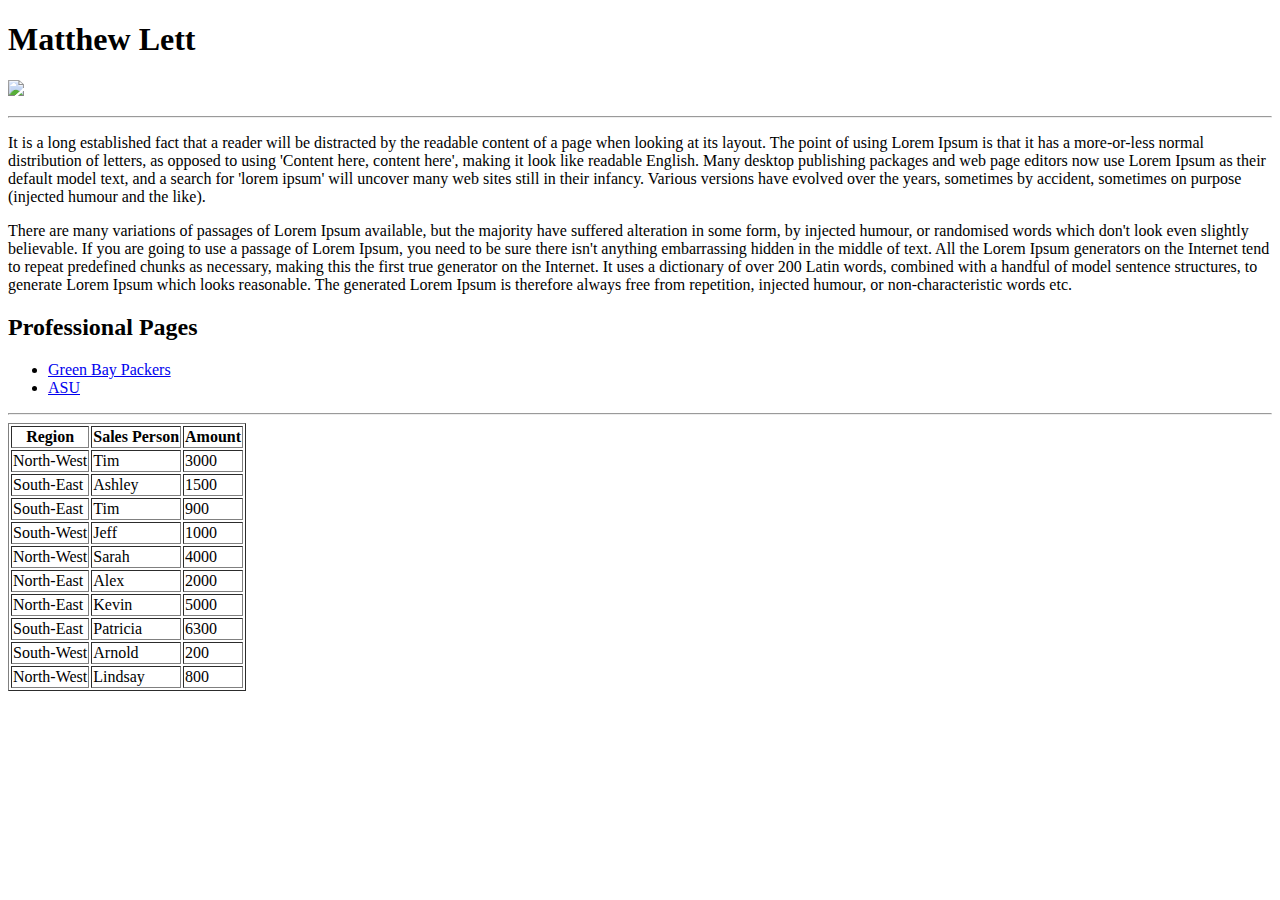
==== index.html @ a15d04f2 "Test" ====
<!DOCTYPE html>
<html lang="en-us">
<head>
  <meta charset="UTF-8">
  <title>Matthew Lett's Demostration Page</title>
</head>

<body>
<h1>Matthew Lett</h1>
<p>
  <img width="140" src="https://picsum.photos/200" />
</p>
<hr>
<p>
  It is a long established fact that a reader will be distracted by the readable content of a page when looking at its layout. The point of using Lorem Ipsum is that it has a more-or-less normal distribution of letters, as opposed to using 'Content here, content here', making it look like readable English. Many desktop publishing packages and web page editors now use Lorem Ipsum as their default model text, and a search for 'lorem ipsum' will uncover many web sites still in their infancy. Various versions have evolved over the years, sometimes by accident, sometimes on purpose (injected humour and the like).
</p>
<p>
  There are many variations of passages of Lorem Ipsum available, but the majority have suffered alteration in some form, by injected humour, or randomised words which don't look even slightly believable. If you are going to use a passage of Lorem Ipsum, you need to be sure there isn't anything embarrassing hidden in the middle of text. All the Lorem Ipsum generators on the Internet tend to repeat predefined chunks as necessary, making this the first true generator on the Internet. It uses a dictionary of over 200 Latin words, combined with a handful of model sentence structures, to generate Lorem Ipsum which looks reasonable. The generated Lorem Ipsum is therefore always free from repetition, injected humour, or non-characteristic words etc.
</p>

<h2>Professional Pages</h2>
<ul>
  <li><a href="https://www.packers.com/">Green Bay Packers</a></li>
  <li><a href="https://ASU.edu">ASU</a></li>
</ul>
<hr>
<table border="1">
  <tr>
      <th>Region</th>
      <th>Sales Person</th>
      <th>Amount</th>
  </tr>
  <tr>
      <td>North-West</td>
      <td>Tim</td>
      <td>3000</td>
  </tr>
  <tr>
      <td>South-East</td>
      <td>Ashley</td>
      <td>1500</td>
  </tr>
  <tr>
      <td>South-East</td>
      <td>Tim</td>
      <td>900</td>
  </tr>
  <tr>
      <td>South-West</td>
      <td>Jeff</td>
      <td>1000</td>
  </tr>
  <tr>
      <td>North-West</td>
      <td>Sarah</td>
      <td>4000</td>
  </tr>
  <tr>
      <td>North-East</td>
      <td>Alex</td>
      <td>2000</td>
  </tr>
  <tr>
      <td>North-East</td>
      <td>Kevin</td>
      <td>5000</td>
  </tr>
  <tr>
      <td>South-East</td>
      <td>Patricia</td>
      <td>6300</td>
  </tr>
  <tr>
      <td>South-West</td>
      <td>Arnold</td>
      <td>200</td>
  </tr>
  <tr>
      <td>North-West</td>
      <td>Lindsay</td>
      <td>800</td>
  </tr>
</table>



</body>

</html>
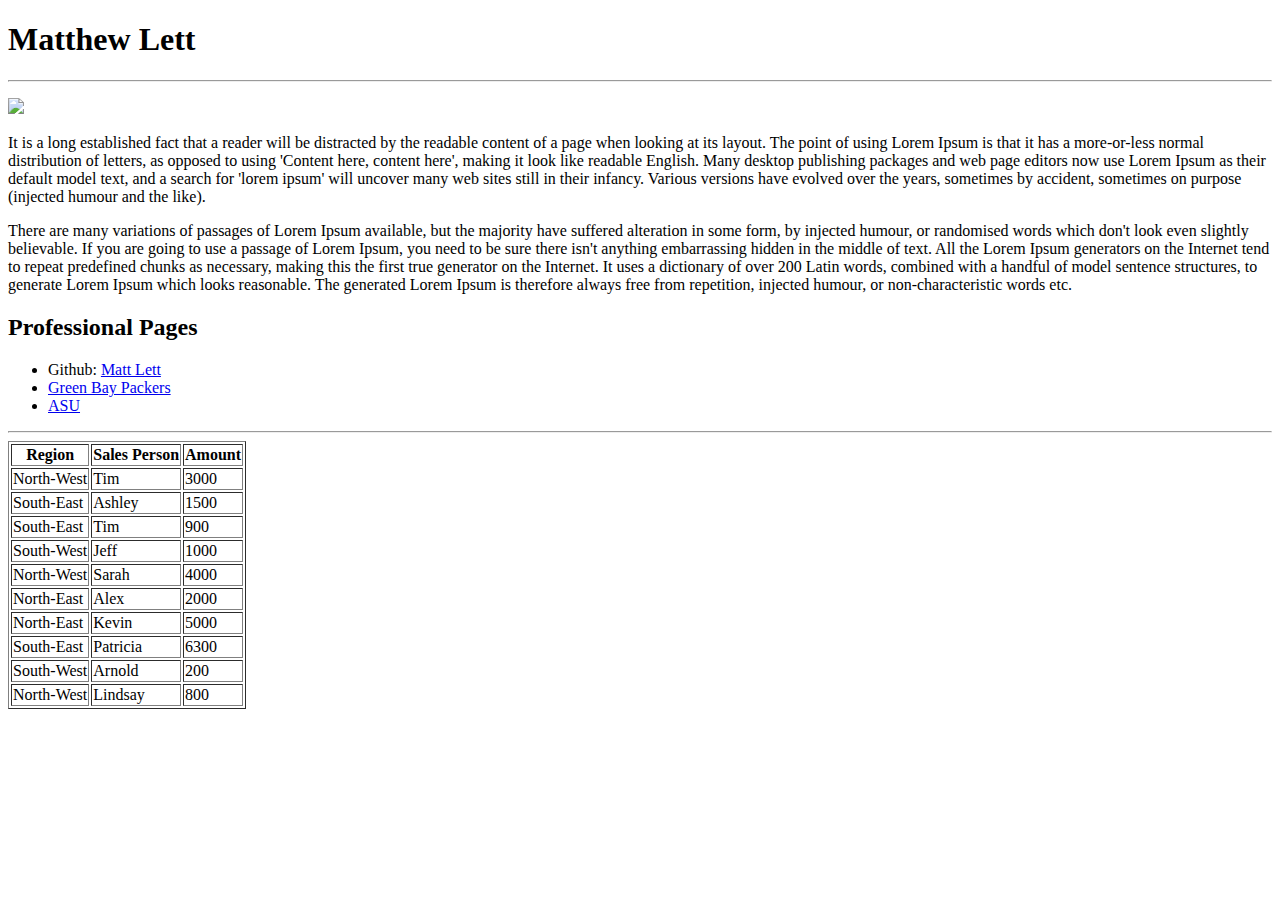
==== commit c3061d6f: "Test" ====
--- a/index.html
+++ b/index.html
@@ -7,10 +7,11 @@
 
 <body>
 <h1>Matthew Lett</h1>
+<hr>
 <p>
   <img width="140" src="https://picsum.photos/200" />
 </p>
-<hr>
+
 <p>
   It is a long established fact that a reader will be distracted by the readable content of a page when looking at its layout. The point of using Lorem Ipsum is that it has a more-or-less normal distribution of letters, as opposed to using 'Content here, content here', making it look like readable English. Many desktop publishing packages and web page editors now use Lorem Ipsum as their default model text, and a search for 'lorem ipsum' will uncover many web sites still in their infancy. Various versions have evolved over the years, sometimes by accident, sometimes on purpose (injected humour and the like).
 </p>
@@ -20,6 +21,7 @@
 
 <h2>Professional Pages</h2>
 <ul>
+  <li>Github: <a href="https://www.Github.com/lmarksman/">Matt Lett</a></li>
   <li><a href="https://www.packers.com/">Green Bay Packers</a></li>
   <li><a href="https://ASU.edu">ASU</a></li>
 </ul>
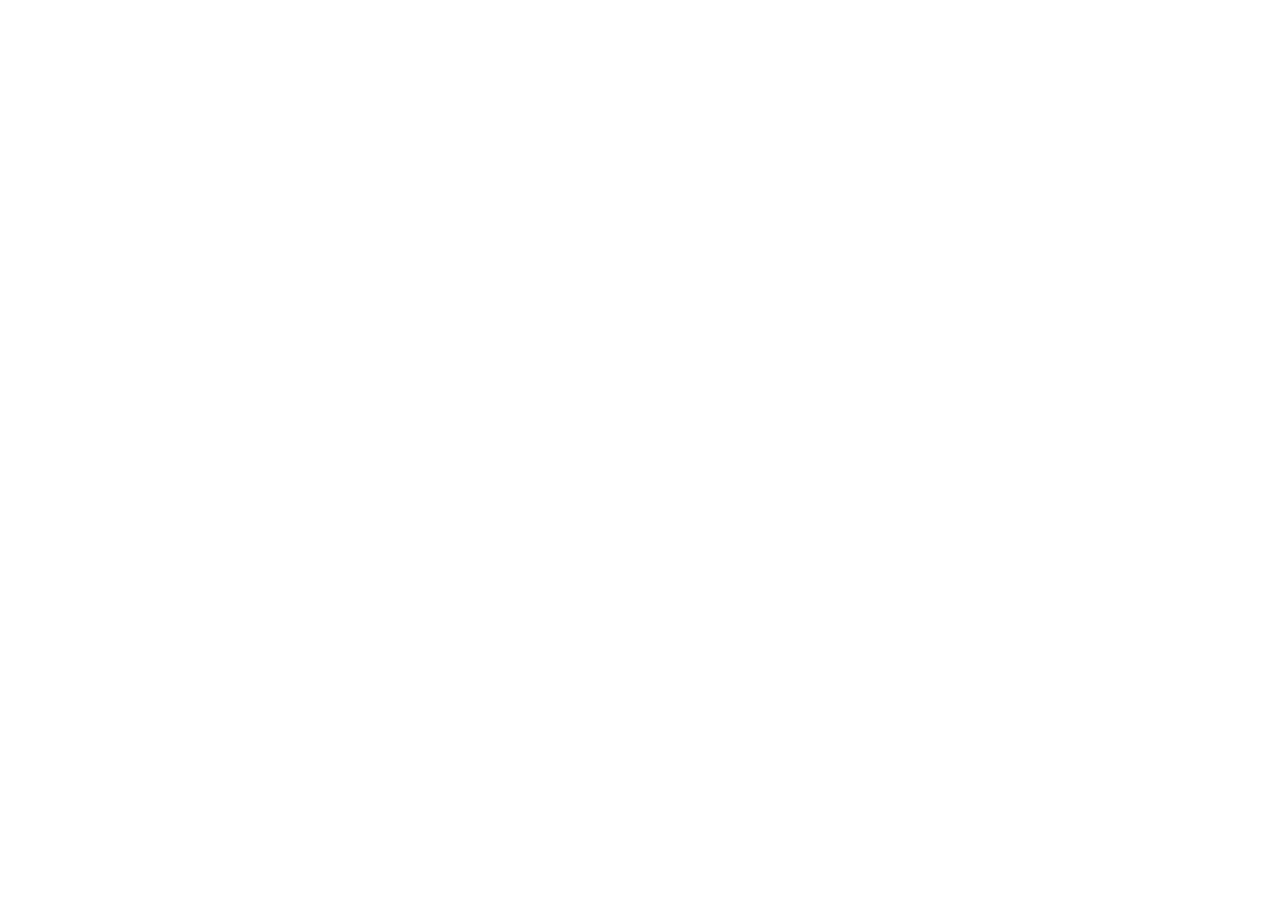
==== commit ff3ca195: "Update index.html" ====
--- a/index.html
+++ b/index.html
@@ -1,4 +1,10 @@
 <!DOCTYPE html>
+<meta charset="utf-8">
+<title>Redirecting to https://example.com/</title>
+<meta http-equiv="refresh" content="0; URL=https://example.com/">
+<link rel="canonical" href="https://example.com/">
+
+<!--
 <html lang="en-us">
 <head>
   <meta charset="UTF-8">
@@ -89,3 +95,4 @@
 </body>
 
 </html>
+-->
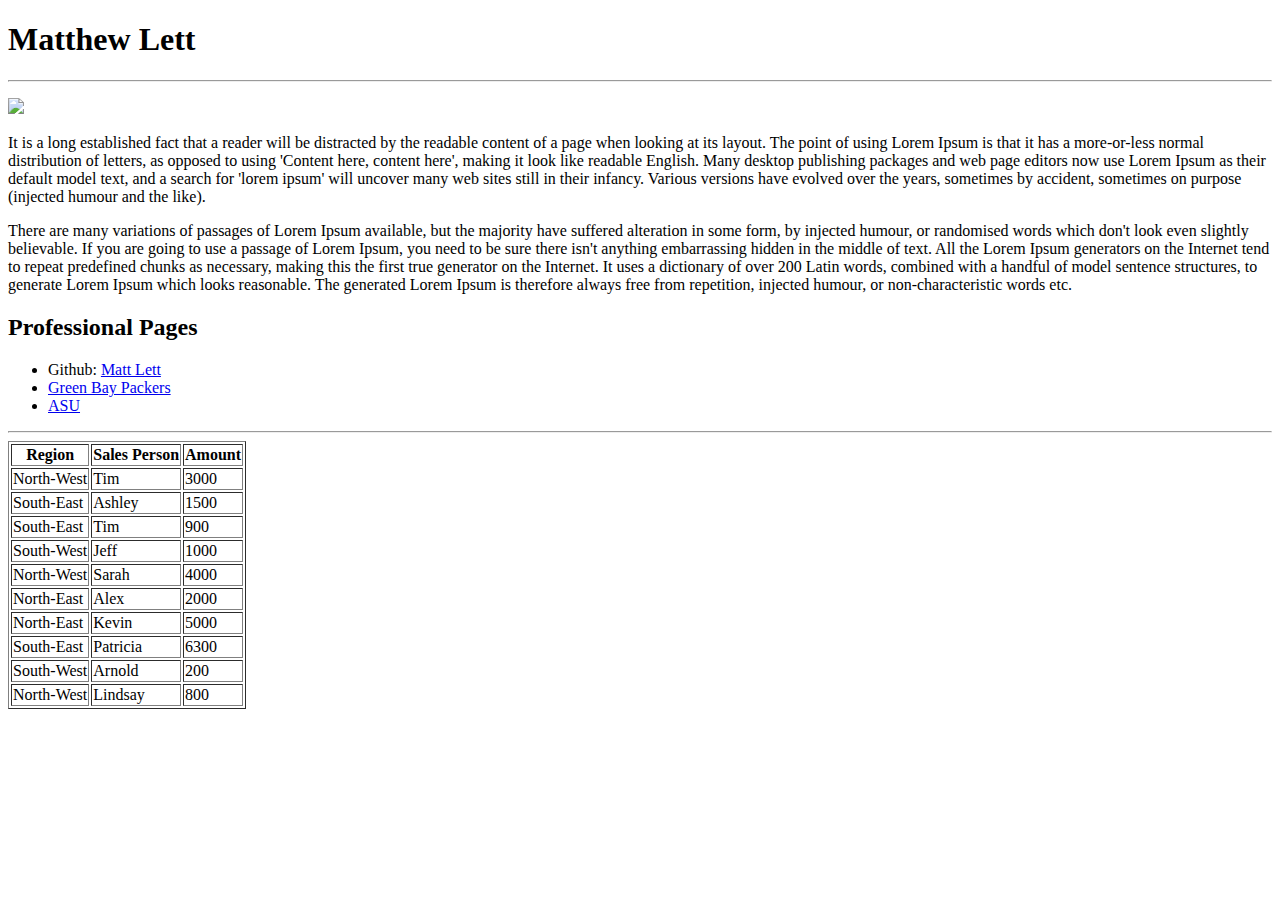
==== commit 81e5f95f: "Update index.html" ====
--- a/index.html
+++ b/index.html
@@ -1,10 +1,4 @@
 <!DOCTYPE html>
-<meta charset="utf-8">
-<title>Redirecting to https://example.com/</title>
-<meta http-equiv="refresh" content="0; URL=https://example.com/">
-<link rel="canonical" href="https://example.com/">
-
-<!--
 <html lang="en-us">
 <head>
   <meta charset="UTF-8">
@@ -95,4 +89,3 @@
 </body>
 
 </html>
--->
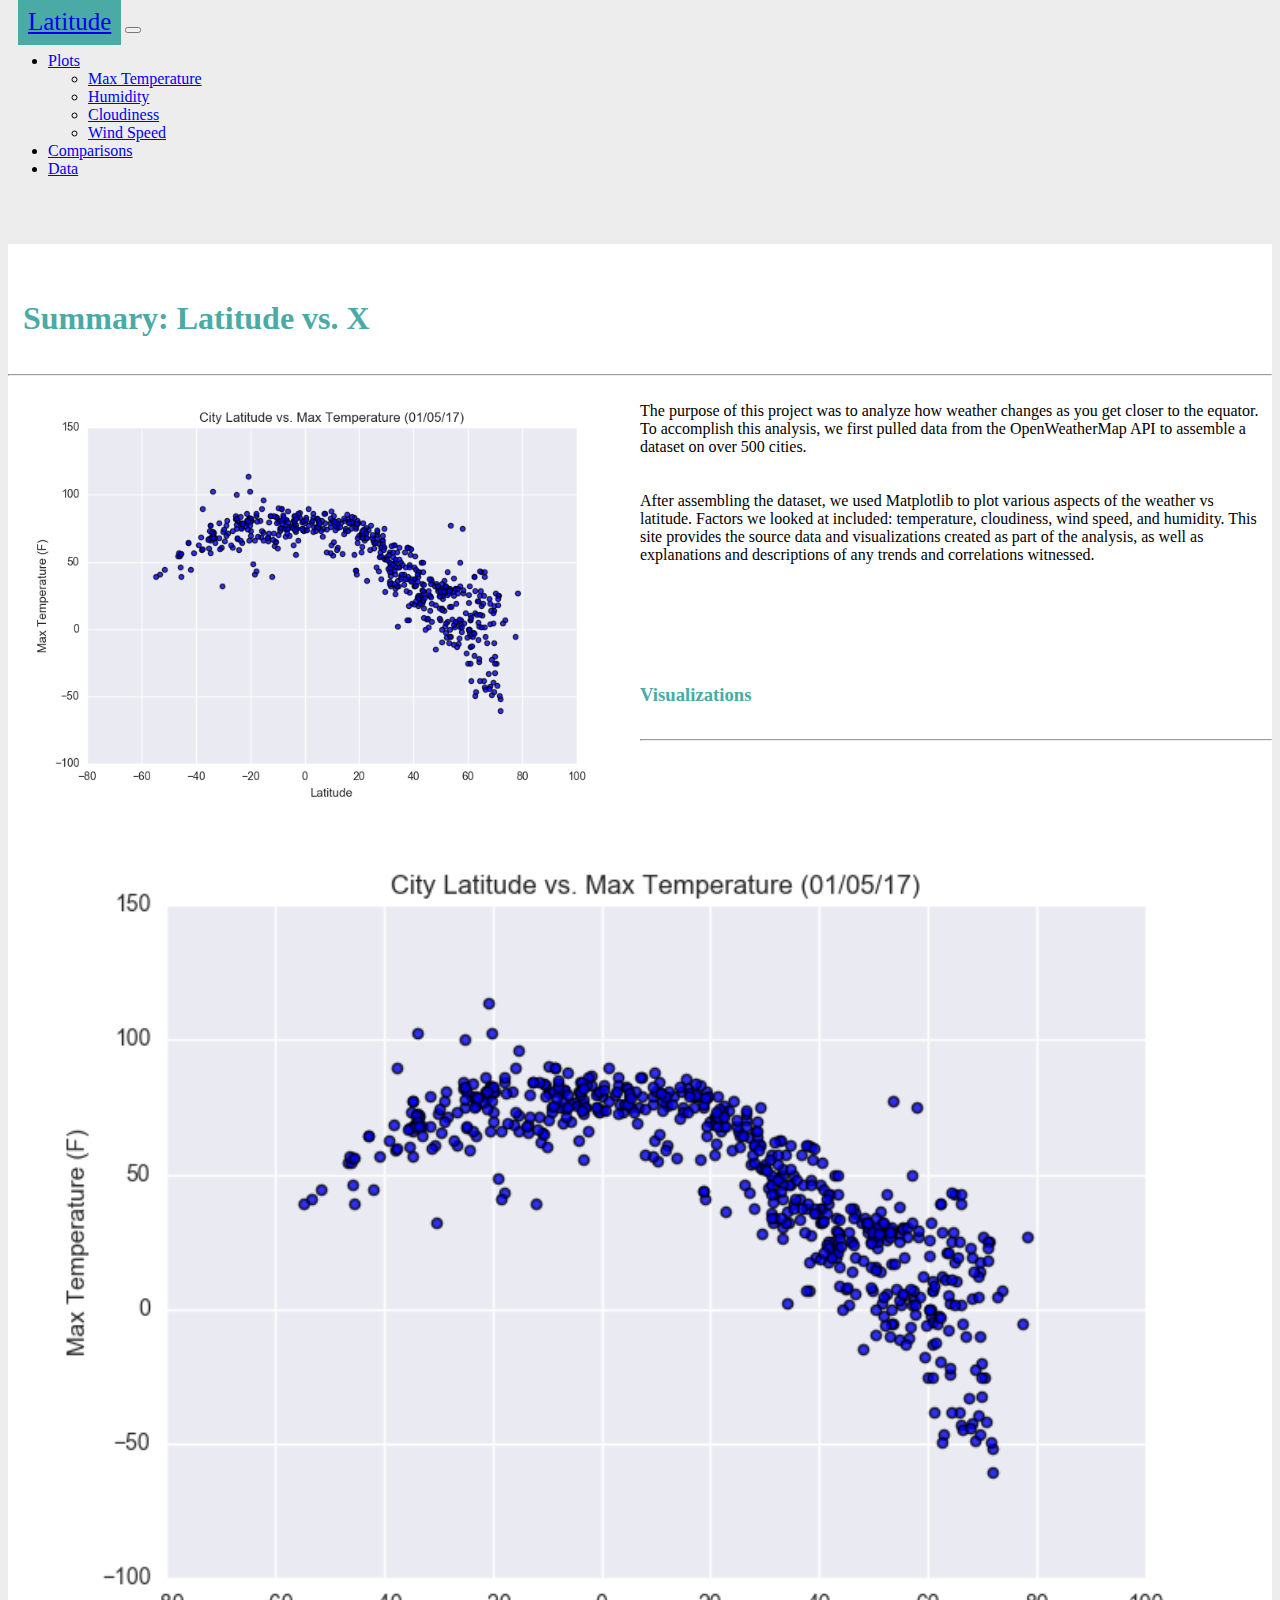
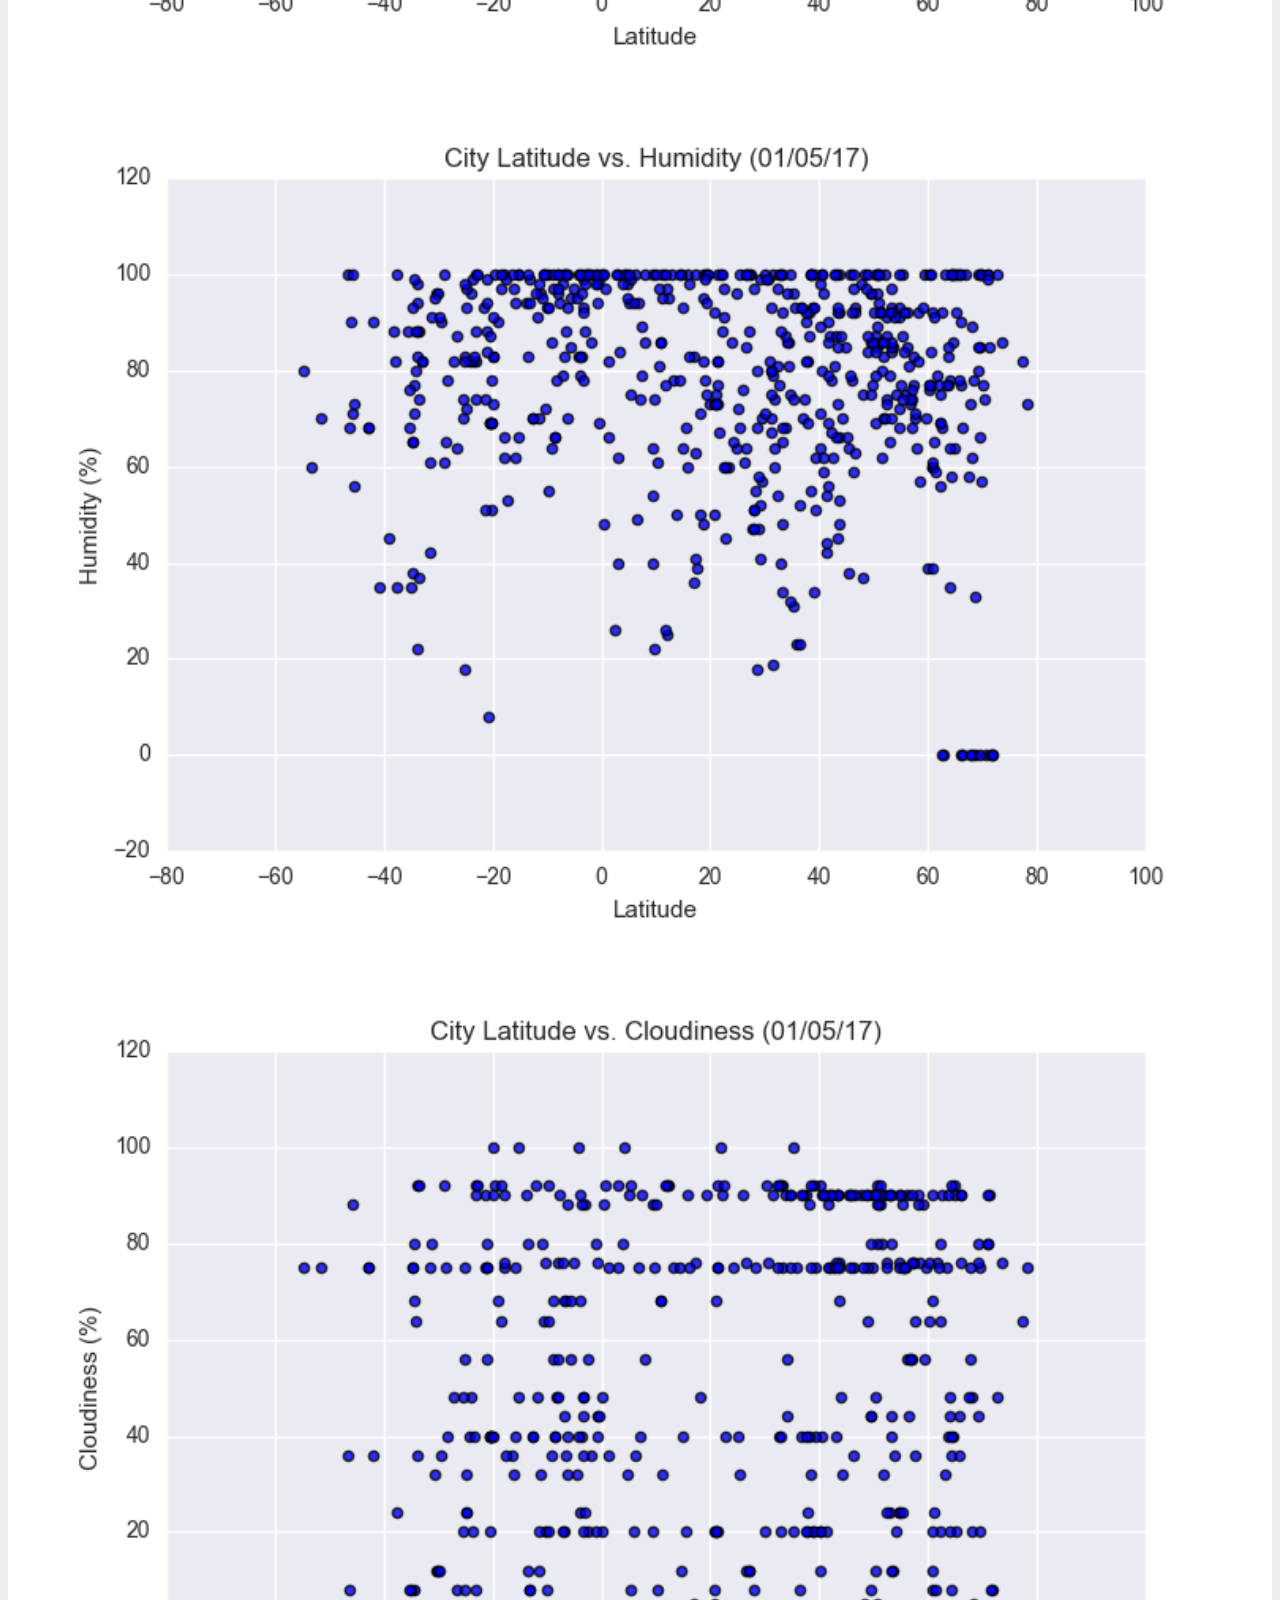
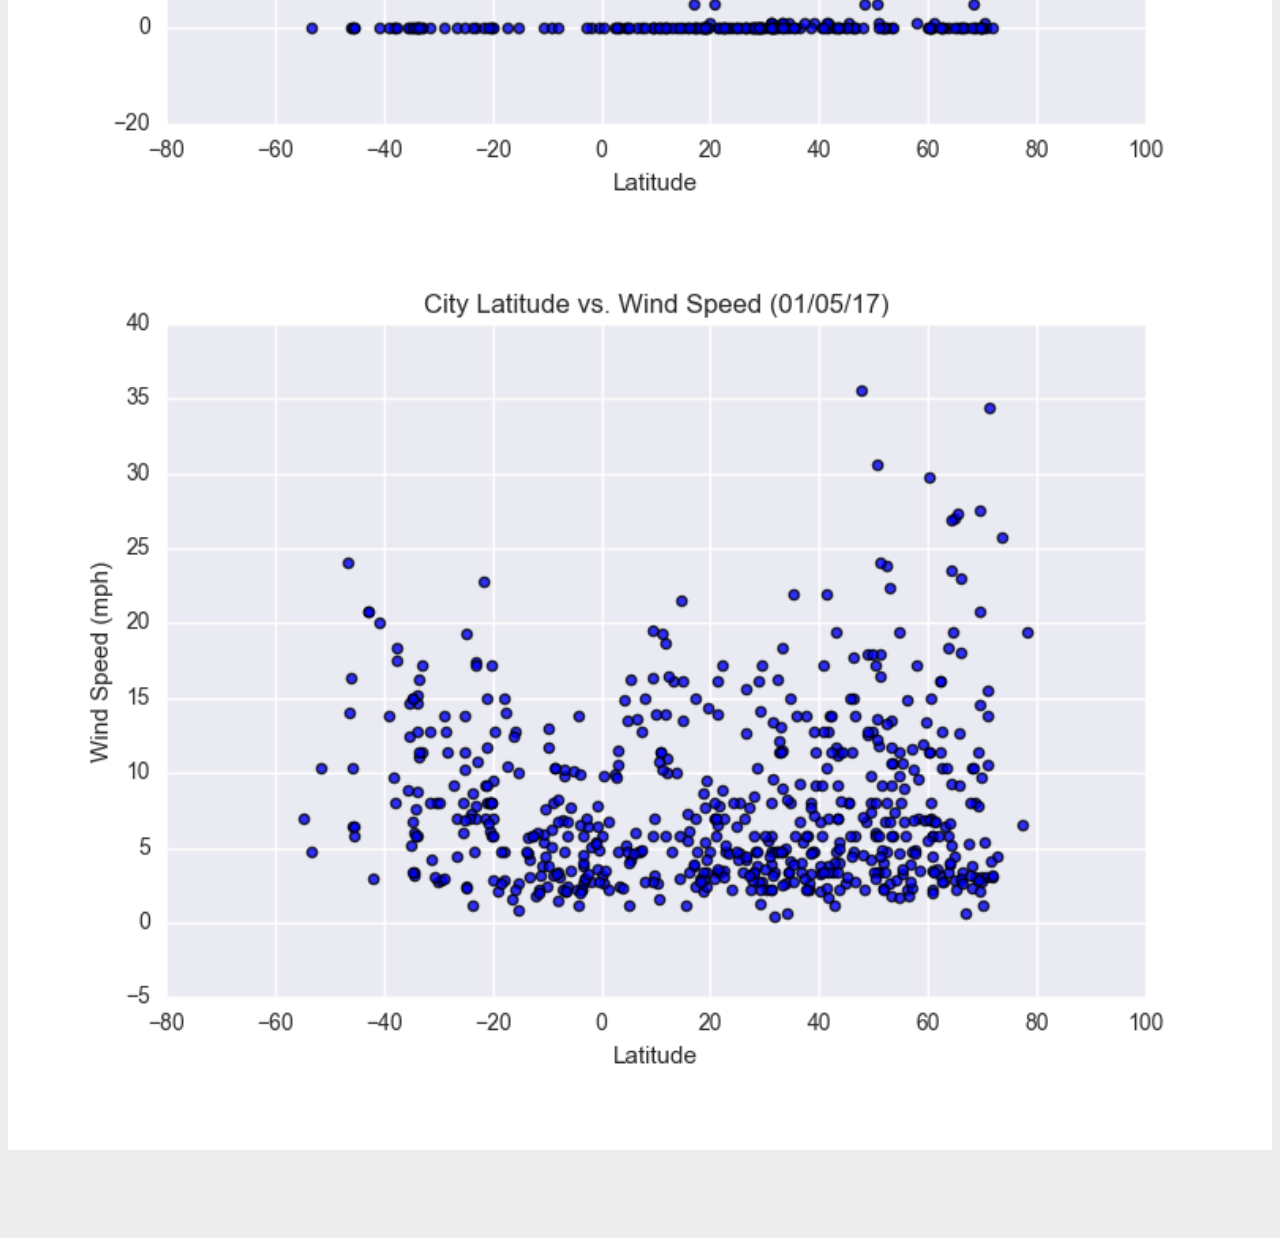
==== commit e41e5643: "Testing for live site" ====
--- a/index.html
+++ b/index.html
@@ -1,91 +1,81 @@
 <!DOCTYPE html>
-<html lang="en-us">
+<html lang="en">
+
 <head>
   <meta charset="UTF-8">
-  <title>Matthew Lett's Demostration Page</title>
+  <title>Summary</title>
+  <!-- CSS only -->
+  <link href="https://cdn.jsdelivr.net/npm/bootstrap@5.1.0/dist/css/bootstrap.min.css" rel="stylesheet" integrity="sha384-KyZXEAg3QhqLMpG8r+8fhAXLRk2vvoC2f3B09zVXn8CA5QIVfZOJ3BCsw2P0p/We" crossorigin="anonymous">
+
+  <!-- JavaScript Bundle with Popper -->
+  <script src="https://cdn.jsdelivr.net/npm/bootstrap@5.1.0/dist/js/bootstrap.bundle.min.js" integrity="sha384-U1DAWAznBHeqEIlVSCgzq+c9gqGAJn5c/t99JyeKa9xxaYpSvHU5awsuZVVFIhvj" crossorigin="anonymous"></script>
+
+  <link rel="stylesheet" type="text/css" href="style.css">
 </head>
-
 <body>
-<h1>Matthew Lett</h1>
-<hr>
-<p>
-  <img width="140" src="https://picsum.photos/200" />
-</p>
-
-<p>
-  It is a long established fact that a reader will be distracted by the readable content of a page when looking at its layout. The point of using Lorem Ipsum is that it has a more-or-less normal distribution of letters, as opposed to using 'Content here, content here', making it look like readable English. Many desktop publishing packages and web page editors now use Lorem Ipsum as their default model text, and a search for 'lorem ipsum' will uncover many web sites still in their infancy. Various versions have evolved over the years, sometimes by accident, sometimes on purpose (injected humour and the like).
-</p>
-<p>
-  There are many variations of passages of Lorem Ipsum available, but the majority have suffered alteration in some form, by injected humour, or randomised words which don't look even slightly believable. If you are going to use a passage of Lorem Ipsum, you need to be sure there isn't anything embarrassing hidden in the middle of text. All the Lorem Ipsum generators on the Internet tend to repeat predefined chunks as necessary, making this the first true generator on the Internet. It uses a dictionary of over 200 Latin words, combined with a handful of model sentence structures, to generate Lorem Ipsum which looks reasonable. The generated Lorem Ipsum is therefore always free from repetition, injected humour, or non-characteristic words etc.
-</p>
-
-<h2>Professional Pages</h2>
-<ul>
-  <li>Github: <a href="https://www.Github.com/lmarksman/">Matt Lett</a></li>
-  <li><a href="https://www.packers.com/">Green Bay Packers</a></li>
-  <li><a href="https://ASU.edu">ASU</a></li>
-</ul>
-<hr>
-<table border="1">
-  <tr>
-      <th>Region</th>
-      <th>Sales Person</th>
-      <th>Amount</th>
-  </tr>
-  <tr>
-      <td>North-West</td>
-      <td>Tim</td>
-      <td>3000</td>
-  </tr>
-  <tr>
-      <td>South-East</td>
-      <td>Ashley</td>
-      <td>1500</td>
-  </tr>
-  <tr>
-      <td>South-East</td>
-      <td>Tim</td>
-      <td>900</td>
-  </tr>
-  <tr>
-      <td>South-West</td>
-      <td>Jeff</td>
-      <td>1000</td>
-  </tr>
-  <tr>
-      <td>North-West</td>
-      <td>Sarah</td>
-      <td>4000</td>
-  </tr>
-  <tr>
-      <td>North-East</td>
-      <td>Alex</td>
-      <td>2000</td>
-  </tr>
-  <tr>
-      <td>North-East</td>
-      <td>Kevin</td>
-      <td>5000</td>
-  </tr>
-  <tr>
-      <td>South-East</td>
-      <td>Patricia</td>
-      <td>6300</td>
-  </tr>
-  <tr>
-      <td>South-West</td>
-      <td>Arnold</td>
-      <td>200</td>
-  </tr>
-  <tr>
-      <td>North-West</td>
-      <td>Lindsay</td>
-      <td>800</td>
-  </tr>
-</table>
-
-
-
+  <nav class="navbar navbar-expand-lg navbar-light bg-light">
+    <div class="container-fluid">
+      <a class="navbar-brand text-white" href="index.html" >Latitude</a>
+      <button class="navbar-toggler" type="button" data-bs-toggle="collapse" data-bs-target="#navbarSupportedContent" aria-controls="navbarSupportedContent" aria-expanded="false" aria-label="Toggle navigation">
+        <span class="navbar-toggler-icon"></span>
+      </button>            
+      <div class="collapse navbar-collapse" id="navbarSupportedContent">
+        <ul class="navbar-nav ms-auto mb-2 mb-lg-0">
+          <li class="nav-item dropdown">
+            <a class="nav-link dropdown-toggle" href="#" id="navbarDropdown" role="button" data-bs-toggle="dropdown" aria-haspopup="true" aria-expanded="false">
+              Plots
+            </a>
+            <ul class="dropdown-menu" aria-labelledby="navbarDropdown">
+              <li><a class="dropdown-item" href="temperature.html">Max Temperature</a></li>
+              <li><a class="dropdown-item" href="humidity.html">Humidity</a></li>
+              <li><a class="dropdown-item" href="cloudiness.html">Cloudiness</a></li>
+              <li><a class="dropdown-item" href="windspeed.html">Wind Speed</a></li>
+            </ul>
+          </li>
+          <li class="nav-item">
+            <a class="nav-link" href="comparison.html">Comparisons</a>
+          </li>
+          <li class="nav-item">
+            <a class="nav-link" href="data.html">Data</a>
+          </li>
+        </ul>
+      </div>
+    </div>
+  </nav>    
+  <div class="container content">    
+    <div class="row">
+      <div class="col-md-8">
+        <div class="col-md-12">
+          <h1>Summary: Latitude vs. X </h1>
+          <hr>
+          <div>
+            <img class="left-image" src="Resources/assets/images/Fig1.png " width="50%" alt="temperature">
+          </div>
+          <p>The purpose of this project was to analyze how weather changes as you get closer to the equator. To accomplish this analysis, we first pulled data from the OpenWeatherMap API to assemble a dataset on over 500 cities.  </p> 
+          <p>After assembling the dataset, we used Matplotlib to plot various aspects of the weather vs latitude. Factors we looked at included: temperature, cloudiness, wind speed, and humidity. This site provides the source data and visualizations created as part of the analysis, as well as explanations and descriptions of any trends and correlations witnessed.</p>
+        </div>
+      </div>
+      <div class="col-md-4">
+        <div class="col-md-12">
+          <h3>Visualizations</h3>
+          <hr>
+          <div class="row">
+            <div class="col-3 col-md-6">  
+              <a href="temperature.html"><img src="Resources/assets/images/Fig1.png" width="100%"  alt="temperature"></a> 
+            </div>
+            <div class="col-3 col-md-6">
+              <a href="humidity.html"><img src="Resources/assets/images/Fig2.png" width="100%" alt="humidity"></a>
+            </div>
+            <div class="col-3 col-md-6">
+              <a href="cloudiness.html"><img src="Resources/assets/images/Fig3.png" width="100%"  alt="cloudiness"></a>
+            </div>
+            <div class="col-3 col-md-6">
+              <a href="windspeed.html"><img src="Resources/assets/images/Fig4.png"width="100%"  alt="wind speed"></a>
+            </div>
+          </div>
+        </div>
+      </div>
+    </div>
+  </div>
 </body>
-
-</html>
+</html>--- a/style.css
+++ b/style.css
@@ -0,0 +1,81 @@
+a.navbar-brand{
+    margin-left: 10px;
+    padding: 10px;
+    background-color: rgb(74, 170, 165);
+    font-size: 25px;
+}
+
+.left-image {
+    float: left;
+    border: none;
+}
+
+h1{
+    color: rgb(74, 170, 165);
+    padding: 15px;
+    font-weight: bold;
+}
+
+h3{
+    color: rgb(74, 170, 165);
+    padding: 15px;
+    font-weight: bold;
+}
+
+
+p{
+   padding:10px;
+}
+
+body{
+    background-color: rgb(237,237,237);
+}
+
+.col-md-12{
+    background-color: white;
+    padding-top: 20px;
+    padding-bottom:40px;
+}
+
+.pic{
+    border: 3px solid rgb(81, 175, 160);
+}
+
+.navbar{
+    padding-top:0px;
+    padding-bottom: 0px;
+    padding-right:40px;
+}
+
+.content {
+    padding-top: 50px;
+    padding-bottom: 80px;
+    overflow: hidden;
+}
+
+.content.bg-white {
+    margin-top: 15px;
+}
+
+th{
+    text-align: left
+}
+
+/* small screen */
+@media(max-width:767px){
+    .navbar.bg-light{
+        background-color: rgb(81, 175, 160)!important;    
+    }
+
+    .navbar-collapse{
+        background-color: #f8f9fa;
+    }
+    .navbar{
+        padding:inherit;
+    }
+    body{
+        background-color: white;
+    }
+}
+
+
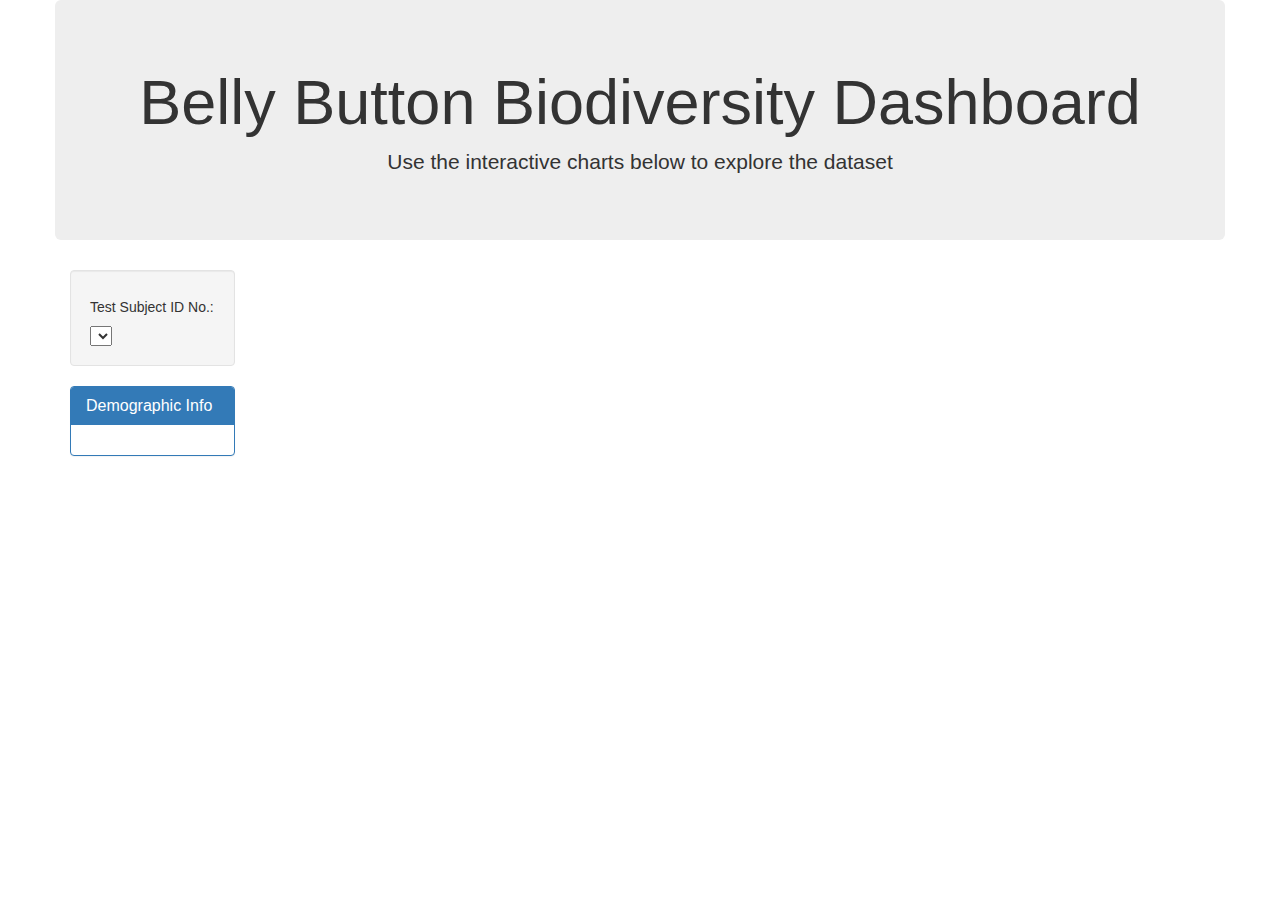
==== commit 298bb48b: "Update website" ====
--- a/index.html
+++ b/index.html
@@ -3,79 +3,53 @@
 
 <head>
   <meta charset="UTF-8">
-  <title>Summary</title>
-  <!-- CSS only -->
-  <link href="https://cdn.jsdelivr.net/npm/bootstrap@5.1.0/dist/css/bootstrap.min.css" rel="stylesheet" integrity="sha384-KyZXEAg3QhqLMpG8r+8fhAXLRk2vvoC2f3B09zVXn8CA5QIVfZOJ3BCsw2P0p/We" crossorigin="anonymous">
+  <meta name="viewport" content="width=device-width, initial-scale=1.0">
+  <meta http-equiv="X-UA-Compatible" content="ie=edge">
+  <title>Bellybutton Biodiversity</title>
+  <link rel="stylesheet" href="https://maxcdn.bootstrapcdn.com/bootstrap/3.3.7/css/bootstrap.min.css">
+</head>
 
-  <!-- JavaScript Bundle with Popper -->
-  <script src="https://cdn.jsdelivr.net/npm/bootstrap@5.1.0/dist/js/bootstrap.bundle.min.js" integrity="sha384-U1DAWAznBHeqEIlVSCgzq+c9gqGAJn5c/t99JyeKa9xxaYpSvHU5awsuZVVFIhvj" crossorigin="anonymous"></script>
+<body>
 
-  <link rel="stylesheet" type="text/css" href="style.css">
-</head>
-<body>
-  <nav class="navbar navbar-expand-lg navbar-light bg-light">
-    <div class="container-fluid">
-      <a class="navbar-brand text-white" href="index.html" >Latitude</a>
-      <button class="navbar-toggler" type="button" data-bs-toggle="collapse" data-bs-target="#navbarSupportedContent" aria-controls="navbarSupportedContent" aria-expanded="false" aria-label="Toggle navigation">
-        <span class="navbar-toggler-icon"></span>
-      </button>            
-      <div class="collapse navbar-collapse" id="navbarSupportedContent">
-        <ul class="navbar-nav ms-auto mb-2 mb-lg-0">
-          <li class="nav-item dropdown">
-            <a class="nav-link dropdown-toggle" href="#" id="navbarDropdown" role="button" data-bs-toggle="dropdown" aria-haspopup="true" aria-expanded="false">
-              Plots
-            </a>
-            <ul class="dropdown-menu" aria-labelledby="navbarDropdown">
-              <li><a class="dropdown-item" href="temperature.html">Max Temperature</a></li>
-              <li><a class="dropdown-item" href="humidity.html">Humidity</a></li>
-              <li><a class="dropdown-item" href="cloudiness.html">Cloudiness</a></li>
-              <li><a class="dropdown-item" href="windspeed.html">Wind Speed</a></li>
-            </ul>
-          </li>
-          <li class="nav-item">
-            <a class="nav-link" href="comparison.html">Comparisons</a>
-          </li>
-          <li class="nav-item">
-            <a class="nav-link" href="data.html">Data</a>
-          </li>
-        </ul>
+  <div class="container">
+    <div class="row">
+      <div class="col-md-12 jumbotron text-center">
+        <h1>Belly Button Biodiversity Dashboard</h1>
+        <p>Use the interactive charts below to explore the dataset</p>
       </div>
     </div>
-  </nav>    
-  <div class="container content">    
     <div class="row">
-      <div class="col-md-8">
-        <div class="col-md-12">
-          <h1>Summary: Latitude vs. X </h1>
-          <hr>
-          <div>
-            <img class="left-image" src="Resources/assets/images/Fig1.png " width="50%" alt="temperature">
+      <div class="col-md-2">
+        <div class="well">
+          <h5>Test Subject ID No.:</h5>
+          <select id="selDataset" onchange="optionChanged(this.value)"></select>
+        </div>
+        <div class="panel panel-primary">
+          <div class="panel-heading">
+            <h3 class="panel-title">Demographic Info</h3>
           </div>
-          <p>The purpose of this project was to analyze how weather changes as you get closer to the equator. To accomplish this analysis, we first pulled data from the OpenWeatherMap API to assemble a dataset on over 500 cities.  </p> 
-          <p>After assembling the dataset, we used Matplotlib to plot various aspects of the weather vs latitude. Factors we looked at included: temperature, cloudiness, wind speed, and humidity. This site provides the source data and visualizations created as part of the analysis, as well as explanations and descriptions of any trends and correlations witnessed.</p>
+          <div id="sample-metadata" class="panel-body"></div>
         </div>
       </div>
-      <div class="col-md-4">
-        <div class="col-md-12">
-          <h3>Visualizations</h3>
-          <hr>
-          <div class="row">
-            <div class="col-3 col-md-6">  
-              <a href="temperature.html"><img src="Resources/assets/images/Fig1.png" width="100%"  alt="temperature"></a> 
-            </div>
-            <div class="col-3 col-md-6">
-              <a href="humidity.html"><img src="Resources/assets/images/Fig2.png" width="100%" alt="humidity"></a>
-            </div>
-            <div class="col-3 col-md-6">
-              <a href="cloudiness.html"><img src="Resources/assets/images/Fig3.png" width="100%"  alt="cloudiness"></a>
-            </div>
-            <div class="col-3 col-md-6">
-              <a href="windspeed.html"><img src="Resources/assets/images/Fig4.png"width="100%"  alt="wind speed"></a>
-            </div>
-          </div>
-        </div>
+      <div class="col-md-5">
+        <div id="bar"></div>
+      </div>
+      <div class="col-md-5">
+        <div id="gauge"></div>
+      </div>
+    </div>
+    <div class="row">
+      <div class="col-md-12">
+        <div id="bubble"></div>
       </div>
     </div>
   </div>
+
+  <script src="https://d3js.org/d3.v5.min.js"></script>
+  <script src="https://cdn.plot.ly/plotly-latest.min.js"></script>
+  <script src="./static/js/app.js"></script>
+  <script src="./static/js/bonus.js"></script>
+  
 </body>
-</html>+
+</html>
